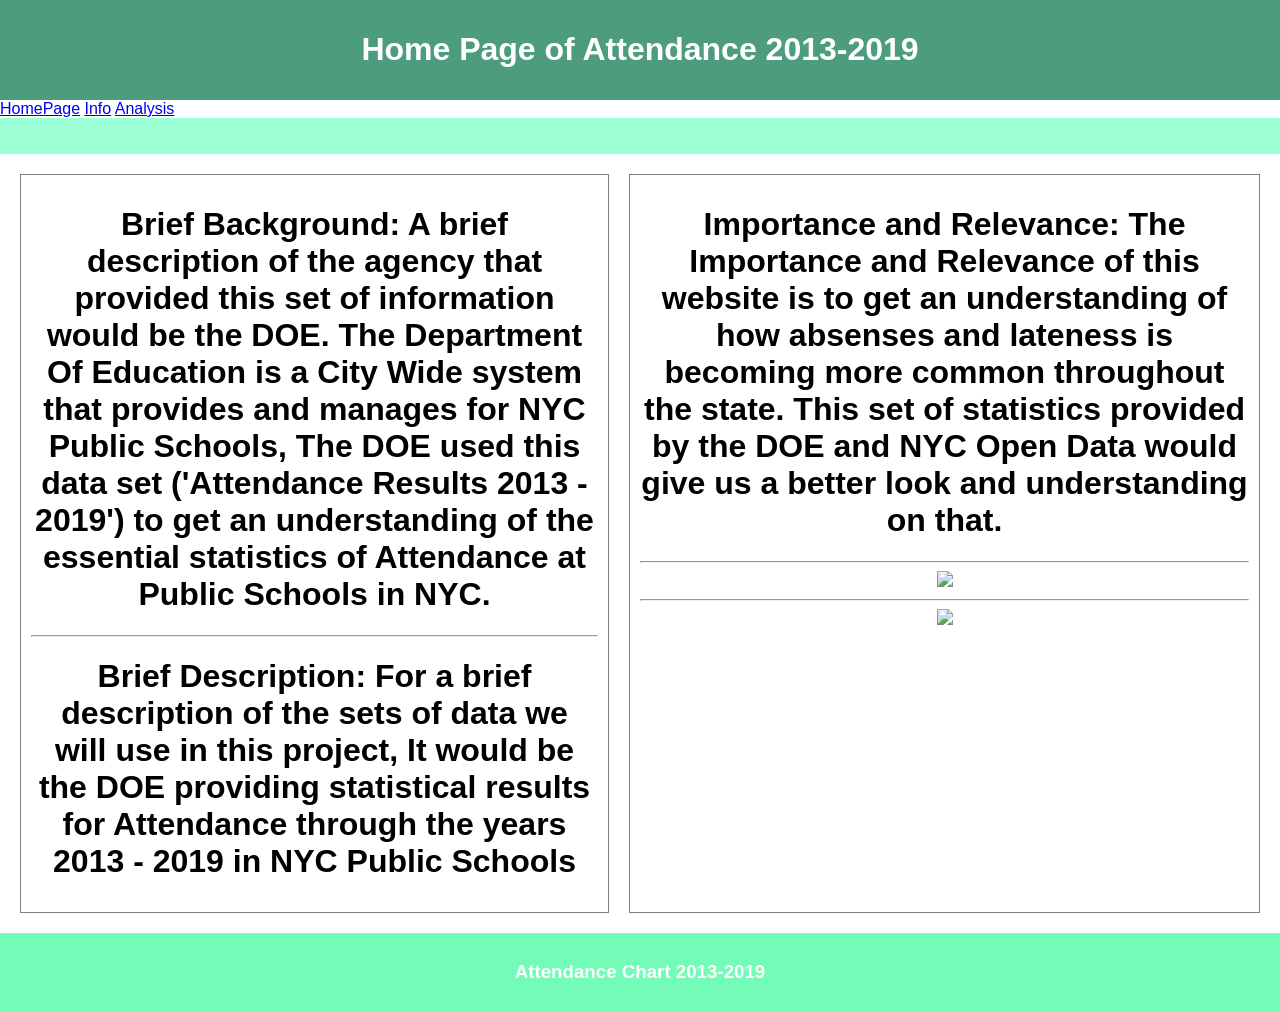
==== Attendance_Results_2013_2019_EthanB/index.html @ 546375f1 "sdafas" ====
<!DOCTYPE html>
<html>

  <head>
    <meta charset="utf-8">
    <meta name="viewport" content="width=device-width">
    <title>2013 - 2019 Attendance Results</title>
    <!-- Import libraries and link files  -->
    <link href="style.css" rel="stylesheet" type="text/css"/>
    <link href="c3.css" rel="stylesheet" type="text/css" />
    <script src="c3.js"></script>
    <script src="d3.js"></script>
    <script src="helper.js"></script>  
    <script src="script.js"></script>
   </head>

  <body onload="init()">
    <div id="banner" class="container center">
      <h1>Home Page of Attendance 2013-2019</h1>
    </div>
    <div class="navbar">
      <a href="index.html">HomePage</a>
      <a href="information.html">Info</a>
      <a href="analysis.html">Analysis</a>
    </div>
    <div class="container subbanner">
      <div>
        <p></p>
       </div>
    </div>
    <div class="container">
      <div id="panel">
        
        <div class="card">
          <h1>Brief Background: A brief description of the agency that provided this set of information would be the DOE. The Department Of Education is a City Wide system that provides and manages for NYC Public Schools, The DOE used this data set ('Attendance Results 2013 - 2019') to get an understanding of the essential statistics of Attendance at Public Schools in NYC.</h1><hr>
          <h1>Brief Description: For a brief description of the sets of data we will use in this project, It would be the DOE providing statistical results for Attendance through the years 2013 - 2019 in NYC Public Schools</h1>
        
        </div>

      </div>
      
      <div class="card">
        <h1>Importance and Relevance: The Importance and Relevance of this website is to get an understanding of how absenses and lateness is becoming more common throughout the state. This set of statistics provided by the DOE and NYC Open Data would give us a better look and understanding on that.</h1><hr>
        <img src="https://upload.wikimedia.org/wikipedia/commons/b/b1/NYC_DOE_Logo.png?utm_source=commons.wikimedia.org"><hr>
        <img src="https://encrypted-tbn0.gstatic.com/images?q=tbn:ANd9GcS0GB_x5P-uCb2vcdhDAx3_BvdwT49zzKuVUg&s"></div>
       <div id="chart"></div> <!-- div for chart -->
      </div>
    </div>

    <div id="footer" class="container center">
      <h3>Attendance Chart 2013-2019</h3>
    </div>  
  </body>
</html>
---- Attendance_Results_2013_2019_EthanB/style.css ----
html,body{
  margin:0 auto;
  font-family:Arial;
}
.container{
  display:flex;
  padding:10px;
}
.center{
  justify-content:center;
  align-items:center;
}

nav{
  background-color:rgb(161, 241, 165);
}
nav a{
  color:black;
  padding:10px;
  flex:1;
  text-decoration:none;
  text-align:center;
}
nav a:hover{
  color:white;
}
.subbanner{
  background-color:rgb(157, 255, 214);
}
#banner{
  background-color:rgb(77, 156, 126);
  color:white;
}
#footer{
  background-color:rgb(114, 252, 183);
  color:white;
  /*position:fixed;*/
  left: 0;
  right: 0;
  bottom:0px;
}
 
.card{
  flex:1;
  margin:10px;
  padding:10px;
  border:1px solid gray;
  text-align:center;
}

.highlight{
  font-style:italic;
  color:rgb(0, 255, 179);
}
.heading{
  font-weight:bold;
}
.button{
  text-decoration:none;
  background-color:rgb(40, 255, 12);
  color:white;
  border-radius:4px;
  padding:6px;
  box-shadow:2px 2px 2px black;
}
.button:hover{
  background-color:rgb(114, 253, 149);
}
#panel{
  flex:1;
}
.flash{
  max-width:200px;
}
.card img{
  height:100px;
}
#output{
  flex-wrap:wrap;
}
---- Attendance_Results_2013_2019_EthanB/c3.css ----
/*-- Chart --*/

.c3 svg {
  font: 10px sans-serif;
  -webkit-tap-highlight-color: rgba(0, 0, 0, 0);
}

.c3 path, .c3 line {
  fill: none;
  stroke: #000;
}

.c3 text {
  -webkit-user-select: none;
  -moz-user-select: none;
  user-select: none;
}

.c3-legend-item-tile,
.c3-xgrid-focus,
.c3-ygrid,
.c3-event-rect,
.c3-bars path {
  shape-rendering: crispEdges;
}

.c3-chart-arc path {
  stroke: #fff;
}

.c3-chart-arc rect {
  stroke: white;
  stroke-width: 1;
}

.c3-chart-arc text {
  fill: #fff;
  font-size: 13px;
}

/*-- Axis --*/
/*-- Grid --*/
.c3-grid line {
  stroke: #aaa;
}

.c3-grid text {
  fill: #aaa;
}

.c3-xgrid, .c3-ygrid {
  stroke-dasharray: 3 3;
}

/*-- Text on Chart --*/
.c3-text.c3-empty {
  fill: #808080;
  font-size: 2em;
}

/*-- Line --*/
.c3-line {
  stroke-width: 1px;
}

/*-- Point --*/
.c3-circle {
  fill: currentColor;
}

.c3-circle._expanded_ {
  stroke-width: 1px;
  stroke: white;
}

.c3-selected-circle {
  fill: white;
  stroke-width: 2px;
}

/*-- Bar --*/
.c3-bar {
  stroke-width: 0;
}

.c3-bar._expanded_ {
  fill-opacity: 1;
  fill-opacity: 0.75;
}

/*-- Focus --*/
.c3-target.c3-focused {
  opacity: 1;
}

.c3-target.c3-focused path.c3-line, .c3-target.c3-focused path.c3-step {
  stroke-width: 2px;
}

.c3-target.c3-defocused {
  opacity: 0.3 !important;
}

/*-- Region --*/
.c3-region {
  fill: steelblue;
  fill-opacity: 0.1;
}
.c3-region text {
  fill-opacity: 1;
}

/*-- Brush --*/
.c3-brush .extent {
  fill-opacity: 0.1;
}

/*-- Select - Drag --*/
/*-- Legend --*/
.c3-legend-item {
  font-size: 12px;
}

.c3-legend-item-hidden {
  opacity: 0.15;
}

.c3-legend-background {
  opacity: 0.75;
  fill: white;
  stroke: lightgray;
  stroke-width: 1;
}

/*-- Title --*/
.c3-title {
  font: 14px sans-serif;
}

/*-- Tooltip --*/
.c3-tooltip-container {
  z-index: 10;
}

.c3-tooltip {
  border-collapse: collapse;
  border-spacing: 0;
  background-color: #fff;
  empty-cells: show;
  -webkit-box-shadow: 7px 7px 12px -9px #777777;
  -moz-box-shadow: 7px 7px 12px -9px #777777;
  box-shadow: 7px 7px 12px -9px #777777;
  opacity: 0.9;
}

.c3-tooltip tr {
  border: 1px solid #CCC;
}

.c3-tooltip th {
  background-color: #aaa;
  font-size: 14px;
  padding: 2px 5px;
  text-align: left;
  color: #FFF;
}

.c3-tooltip td {
  font-size: 13px;
  padding: 3px 6px;
  background-color: #fff;
  border-left: 1px dotted #999;
}

.c3-tooltip td > span {
  display: inline-block;
  width: 10px;
  height: 10px;
  margin-right: 6px;
}

.c3-tooltip .value {
  text-align: right;
}

/*-- Area --*/
.c3-area {
  stroke-width: 0;
  opacity: 0.2;
}

/*-- Arc --*/
.c3-chart-arcs-title {
  dominant-baseline: middle;
  font-size: 1.3em;
}

.c3-chart-arcs .c3-chart-arcs-background {
  fill: #e0e0e0;
  stroke: #FFF;
}

.c3-chart-arcs .c3-chart-arcs-gauge-unit {
  fill: #000;
  font-size: 16px;
}

.c3-chart-arcs .c3-chart-arcs-gauge-max {
  fill: #777;
}

.c3-chart-arcs .c3-chart-arcs-gauge-min {
  fill: #777;
}

.c3-chart-arc .c3-gauge-value {
  fill: #000;
  /*  font-size: 28px !important;*/
}

.c3-chart-arc.c3-target g path {
  opacity: 1;
}

.c3-chart-arc.c3-target.c3-focused g path {
  opacity: 1;
}

/*-- Zoom --*/
.c3-drag-zoom.enabled {
  pointer-events: all !important;
  visibility: visible;
}

.c3-drag-zoom.disabled {
  pointer-events: none !important;
  visibility: hidden;
}

.c3-drag-zoom .extent {
  fill-opacity: 0.1;
}
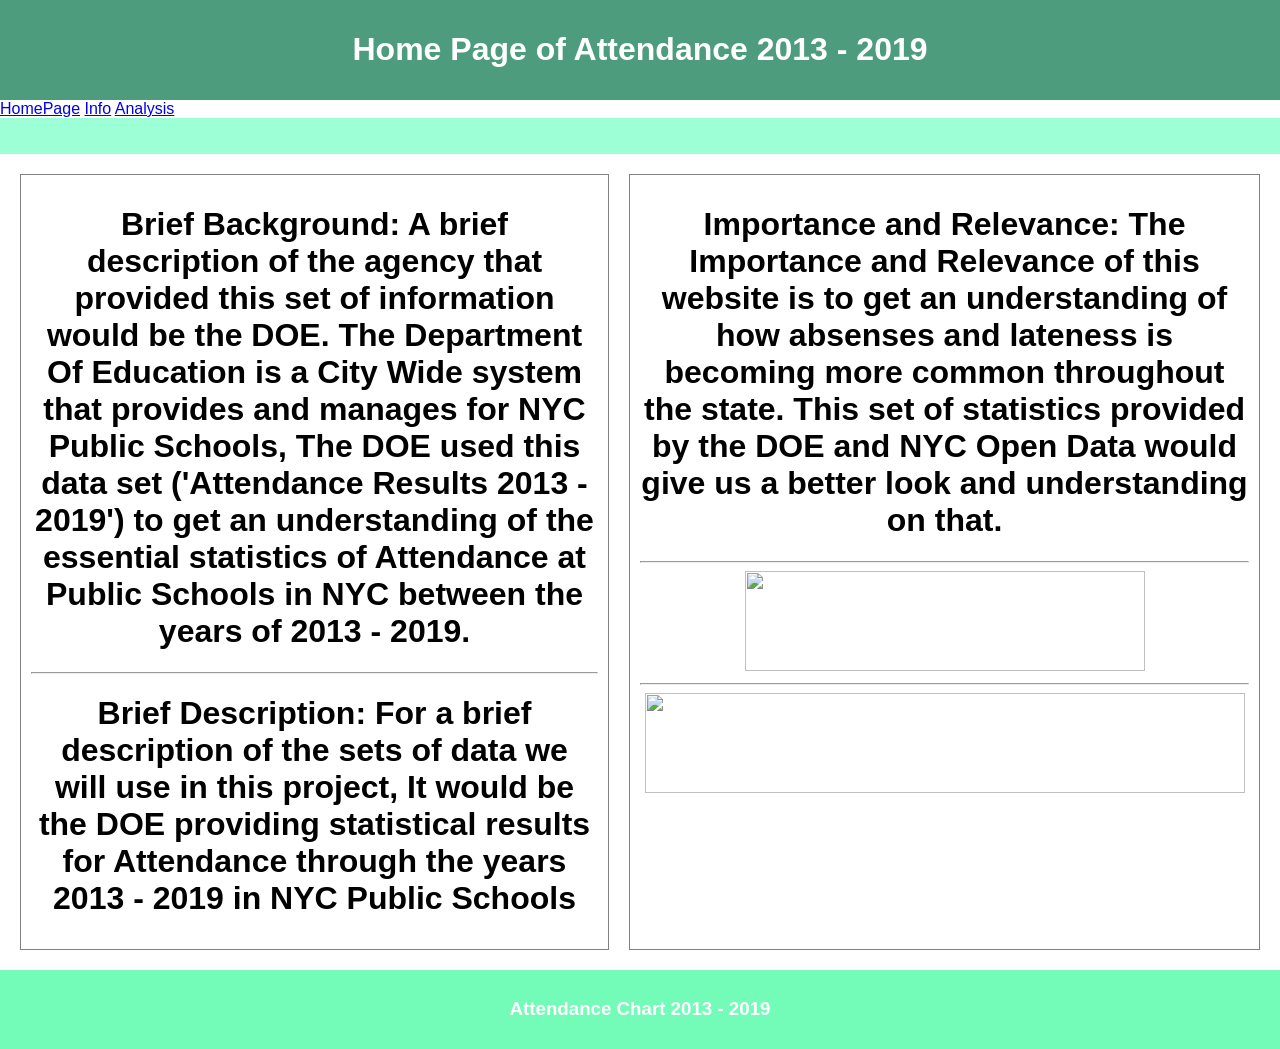
==== commit e68f1d26: "fasdsa" ====
--- a/Attendance_Results_2013_2019_EthanB/index.html
+++ b/Attendance_Results_2013_2019_EthanB/index.html
@@ -7,7 +7,7 @@
     <title>2013 - 2019 Attendance Results</title>
     <!-- Import libraries and link files  -->
     <link href="style.css" rel="stylesheet" type="text/css"/>
-    <link href="c3.css" rel="stylesheet" type="text/css" />
+    <link href="c3.css" rel="stylesheet" type="text/css"/>
     <script src="c3.js"></script>
     <script src="d3.js"></script>
     <script src="helper.js"></script>  
@@ -16,7 +16,7 @@
 
   <body onload="init()">
     <div id="banner" class="container center">
-      <h1>Home Page of Attendance 2013-2019</h1>
+      <h1>Home Page of Attendance 2013 - 2019</h1>
     </div>
     <div class="navbar">
       <a href="index.html">HomePage</a>
@@ -32,7 +32,7 @@
       <div id="panel">
         
         <div class="card">
-          <h1>Brief Background: A brief description of the agency that provided this set of information would be the DOE. The Department Of Education is a City Wide system that provides and manages for NYC Public Schools, The DOE used this data set ('Attendance Results 2013 - 2019') to get an understanding of the essential statistics of Attendance at Public Schools in NYC.</h1><hr>
+          <h1>Brief Background: A brief description of the agency that provided this set of information would be the DOE. The Department Of Education is a City Wide system that provides and manages for NYC Public Schools, The DOE used this data set ('Attendance Results 2013 - 2019') to get an understanding of the essential statistics of Attendance at Public Schools in NYC between the years of 2013 - 2019.</h1><hr>
           <h1>Brief Description: For a brief description of the sets of data we will use in this project, It would be the DOE providing statistical results for Attendance through the years 2013 - 2019 in NYC Public Schools</h1>
         
         </div>
@@ -41,14 +41,14 @@
       
       <div class="card">
         <h1>Importance and Relevance: The Importance and Relevance of this website is to get an understanding of how absenses and lateness is becoming more common throughout the state. This set of statistics provided by the DOE and NYC Open Data would give us a better look and understanding on that.</h1><hr>
-        <img src="https://upload.wikimedia.org/wikipedia/commons/b/b1/NYC_DOE_Logo.png?utm_source=commons.wikimedia.org"><hr>
-        <img src="https://encrypted-tbn0.gstatic.com/images?q=tbn:ANd9GcS0GB_x5P-uCb2vcdhDAx3_BvdwT49zzKuVUg&s"></div>
+        <img src="https://upload.wikimedia.org/wikipedia/commons/b/b1/NYC_DOE_Logo.png?utm_source=commons.wikimedia.org" width="400"><hr>
+        <img src="https://t4.ftcdn.net/jpg/00/88/68/17/360_F_88681735_DGekSlvZg1keWVRNtDinXmwERnJwokEs.jpg" width="600"></div>
        <div id="chart"></div> <!-- div for chart -->
       </div>
     </div>
 
     <div id="footer" class="container center">
-      <h3>Attendance Chart 2013-2019</h3>
+      <h3>Attendance Chart 2013 - 2019</h3>
     </div>  
   </body>
 </html>
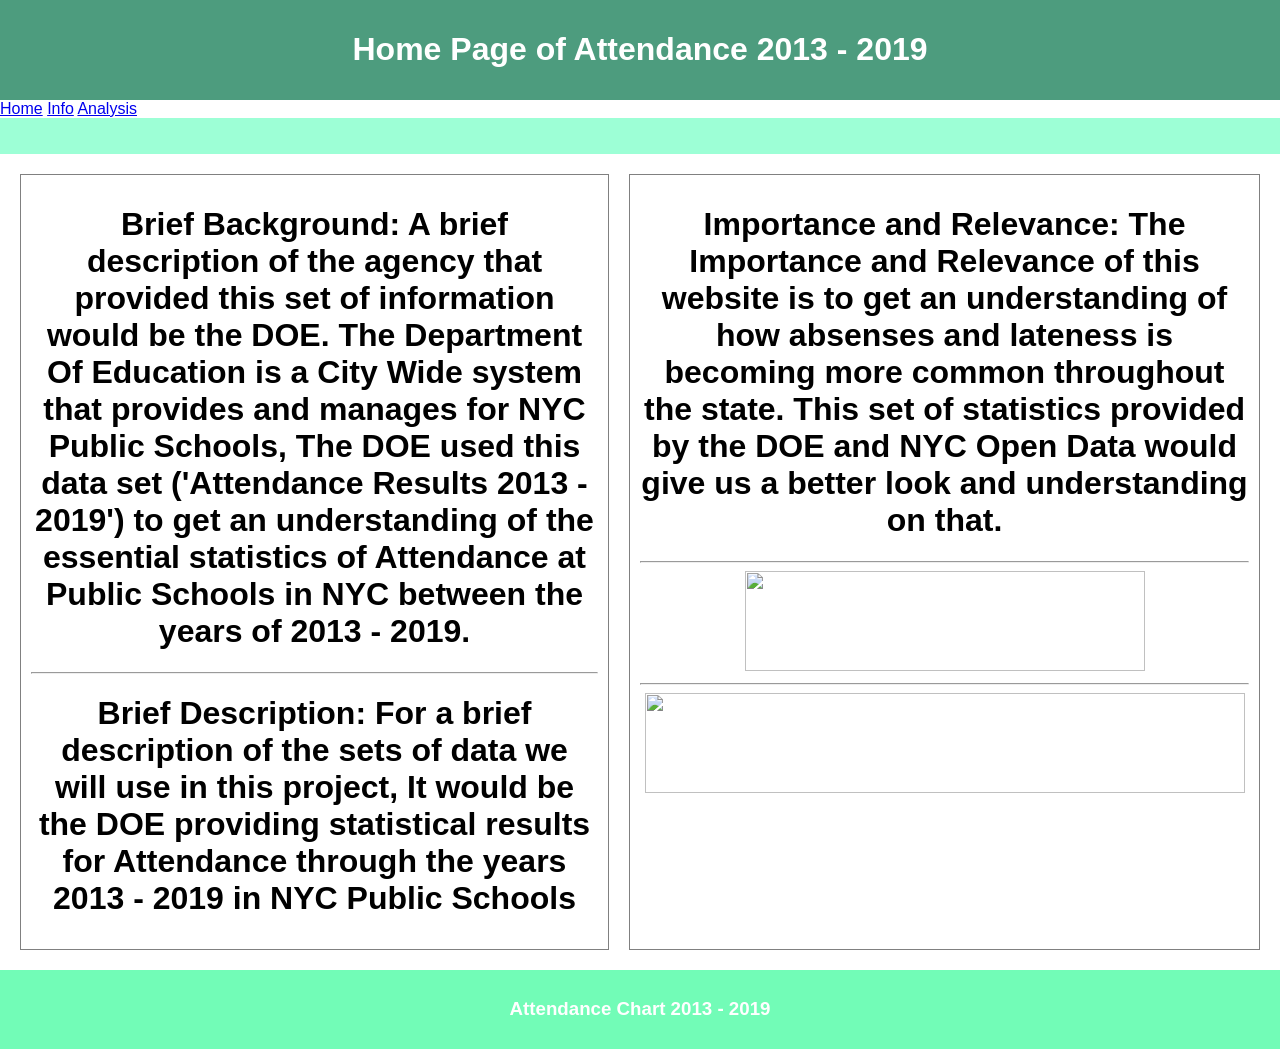
==== commit 4d9c517f: "sdafsa" ====
--- a/Attendance_Results_2013_2019_EthanB/index.html
+++ b/Attendance_Results_2013_2019_EthanB/index.html
@@ -19,7 +19,7 @@
       <h1>Home Page of Attendance 2013 - 2019</h1>
     </div>
     <div class="navbar">
-      <a href="index.html">HomePage</a>
+      <a href="index.html">Home</a>
       <a href="information.html">Info</a>
       <a href="analysis.html">Analysis</a>
     </div>
--- a/Attendance_Results_2013_2019_EthanB/style.css
+++ b/Attendance_Results_2013_2019_EthanB/style.css
@@ -77,4 +77,8 @@
 }
 #output{
   flex-wrap:wrap;
+}
+
+.fitted{
+  max-width:200px;
 }
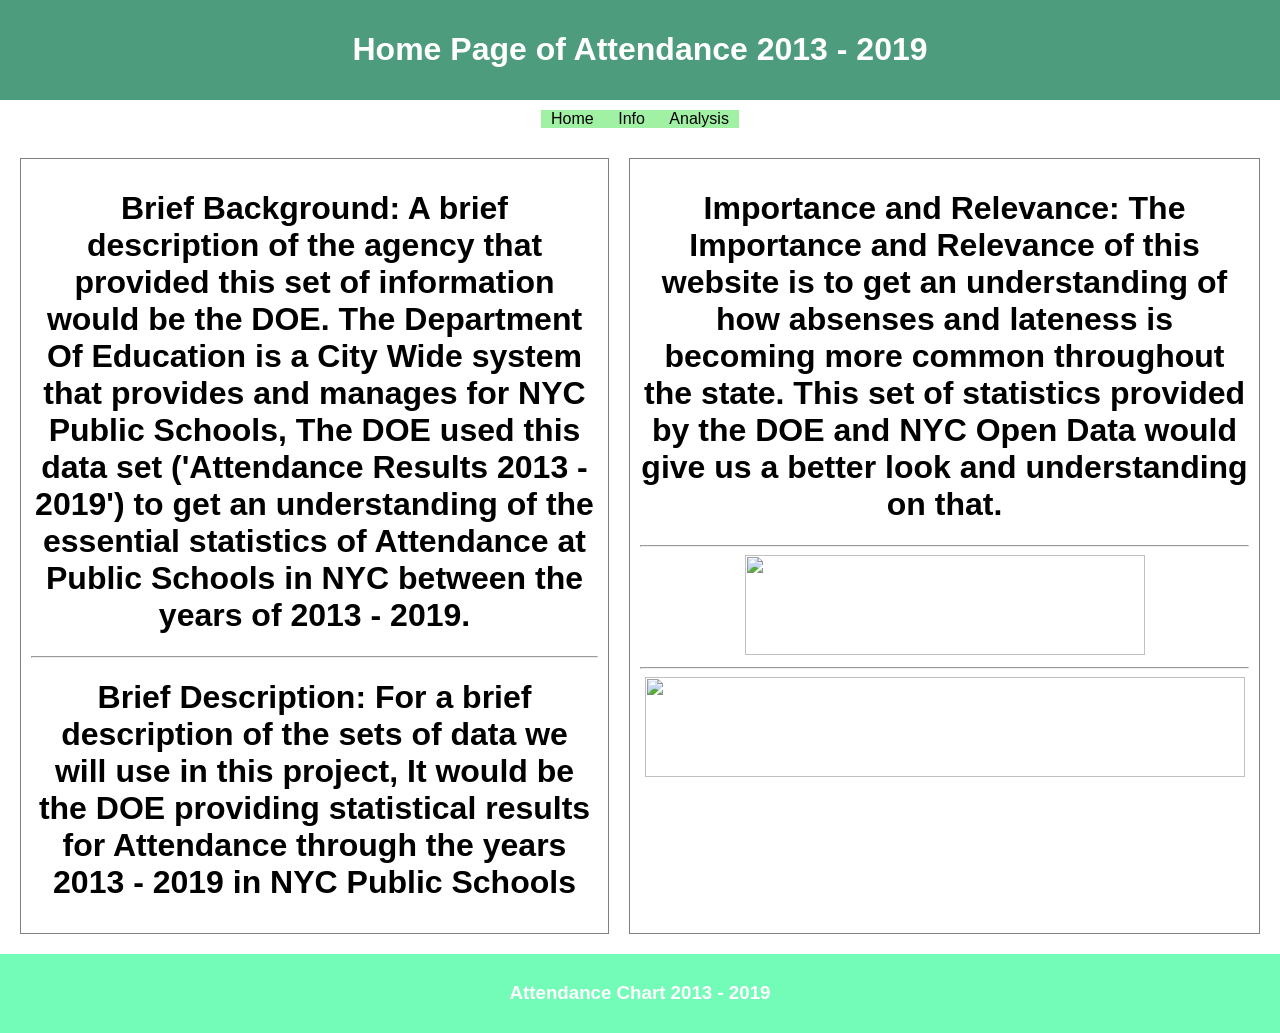
==== commit 4ea523dc: "sdafwa" ====
--- a/Attendance_Results_2013_2019_EthanB/index.html
+++ b/Attendance_Results_2013_2019_EthanB/index.html
@@ -18,15 +18,12 @@
     <div id="banner" class="container center">
       <h1>Home Page of Attendance 2013 - 2019</h1>
     </div>
-    <div class="navbar">
-      <a href="index.html">Home</a>
-      <a href="information.html">Info</a>
-      <a href="analysis.html">Analysis</a>
-    </div>
-    <div class="container subbanner">
-      <div>
-        <p></p>
-       </div>
+    <div id="subbanner" class="container center">
+      <nav>
+        <a href="index.html">Home</a>
+        <a href="information.html">Info</a>
+        <a href="analysis.html">Analysis</a>
+      </nav>
     </div>
     <div class="container">
       <div id="panel">
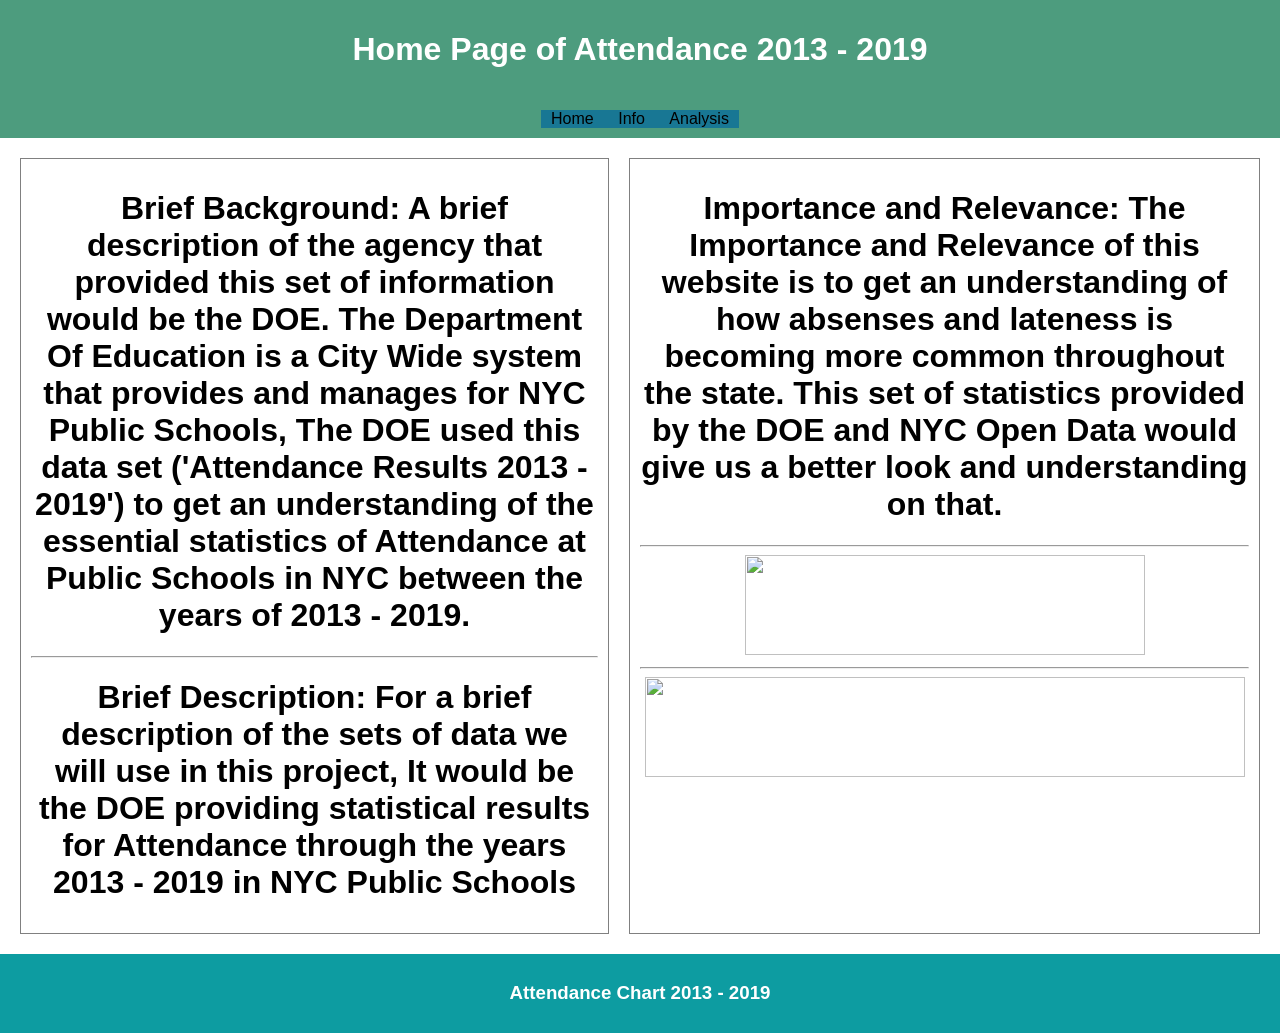
==== commit 39f49856: "sadfs" ====
--- a/Attendance_Results_2013_2019_EthanB/index.html
+++ b/Attendance_Results_2013_2019_EthanB/index.html
@@ -18,7 +18,7 @@
     <div id="banner" class="container center">
       <h1>Home Page of Attendance 2013 - 2019</h1>
     </div>
-    <div id="subbanner" class="container center">
+    <div id="banner" class="container center">
       <nav>
         <a href="index.html">Home</a>
         <a href="information.html">Info</a>
--- a/Attendance_Results_2013_2019_EthanB/style.css
+++ b/Attendance_Results_2013_2019_EthanB/style.css
@@ -12,7 +12,7 @@
 }
 
 nav{
-  background-color:rgb(161, 241, 165);
+  background-color:rgb(24, 119, 148);
 }
 nav a{
   color:black;
@@ -25,14 +25,14 @@
   color:white;
 }
 .subbanner{
-  background-color:rgb(157, 255, 214);
+  background-color:rgb(24, 118, 161);
 }
 #banner{
   background-color:rgb(77, 156, 126);
   color:white;
 }
 #footer{
-  background-color:rgb(114, 252, 183);
+  background-color:rgb(13, 156, 161);
   color:white;
   /*position:fixed;*/
   left: 0;
@@ -66,9 +66,11 @@
 .button:hover{
   background-color:rgb(114, 253, 149);
 }
+
 #panel{
   flex:1;
 }
+
 .flash{
   max-width:200px;
 }
@@ -79,6 +81,30 @@
   flex-wrap:wrap;
 }
 
+.fit{
+  width:150px;
+  height:150px;
+  object-fit:contain;
+}
+
+#leftPanel{
+  flex:1;
+}
+#rightPanel{
+  flex:2;
+}
+
+.fitted{
+  max-width:200px;
+  min-width:200px;
+}
+#result{
+  background-color: rgb(131, 235, 183);
+  color:rgb(149, 178, 19);
+  max-width: 200px;
+  font-size: 20px;
+}
+
 .fitted{
   max-width:200px;
 }
